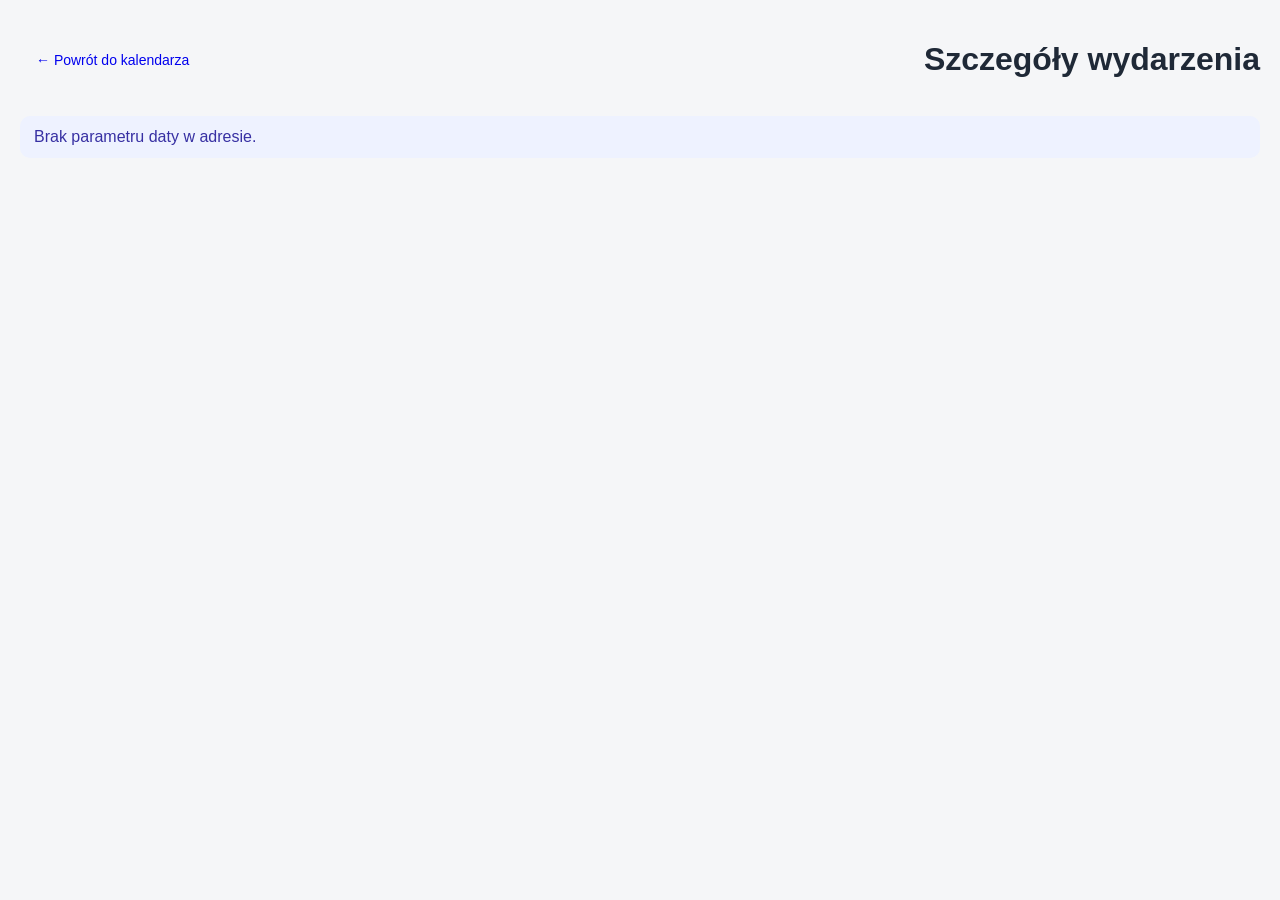
==== event.html @ 62223353 "Update button styles and memo instructions in event.html" ====
<!DOCTYPE html>
<html lang="pl">
<head>
  <meta charset="UTF-8" />
  <meta name="viewport" content="width=device-width, initial-scale=1.0" />
  <title>Szczegóły wydarzenia</title>
  <link rel="stylesheet" href="style.css" />
</head>
<body>
  <div class="event-page">
    <div class="event-layout">
      <div class="event-header">
        <a href="index.html" class="btn dark">← Powrót do kalendarza</a>
        <h1>Szczegóły wydarzenia</h1>
      </div>

      <div id="eventStatus" class="status">Ładowanie szczegółów...</div>

      <div id="eventContent" class="event-content hidden">
        <section class="detail-card">
          <div class="color-bar" id="colorBar"></div>
          <h2 id="eventTitle">-</h2>

          <div class="detail-grid">
            <div class="detail-item">
              <span class="label">Data</span>
              <span id="eventDate">-</span>
            </div>

            <div class="detail-item">
              <span class="label">Lokalizacja</span>
              <span id="eventLocation">-</span>
            </div>

            <div class="detail-item">
              <span class="label">Godzina startu</span>
              <span id="eventStart">-</span>
            </div>

            <div class="detail-item">
              <span class="label">Godzina końca</span>
              <span id="eventEnd">-</span>
            </div>

            <div class="detail-item">
              <span class="label">Cały dzień</span>
              <span id="eventAllDay">-</span>
            </div>

            <div class="detail-item">
              <span class="label">Kategoria</span>
              <span id="eventCategory">-</span>
            </div>
          </div>
        </section>

        <section class="detail-card">
          <h3>Memo</h3>
          <p class="hint">
            Najpierw możesz zapisać memo dla kilku dni, a później wrócić do kalendarza i użyć przycisku <code>Kopiuj cały memo.json</code>.
          </p>

          <textarea id="memoInput" class="memo-input" placeholder="Tutaj wpisz memo..."></textarea>

          <div class="button-row">
            <button id="saveMemoBtn" class="btn dark">Zapisz memo</button>
            <button id="copyJsonBtn" class="btn ghost">Kopiuj cały memo.json</button>
          </div>

          <div id="memoStatus" class="status small"></div>
        </section>

        <section class="detail-card">
          <h3>Podgląd całego memo.json</h3>
          <pre id="jsonPreview" class="json-preview">{}</pre>
        </section>
      </div>
    </div>
  </div>

  <script src="event.js"></script>
</body>
</html>
---- style.css ----
* {
  box-sizing: border-box;
}

body {
  margin: 0;
  font-family: Arial, Helvetica, sans-serif;
  background: #f5f6f8;
  color: #1f2937;
}

.page,
.event-page {
  min-height: 100vh;
}

.topbar {
  background: #ffffff;
  border-bottom: 1px solid #e5e7eb;
  padding: 20px 24px;
}

.topbar-left h1 {
  margin: 0 0 6px;
  font-size: 30px;
  color: #111827;
}

.subtitle {
  margin: 0;
  color: #6b7280;
}

.main-wrap,
.event-layout {
  max-width: 1400px;
  margin: 0 auto;
  padding: 20px;
}

.calendar-panel,
.detail-card {
  background: #ffffff;
  border-radius: 18px;
  padding: 18px;
  box-shadow: 0 8px 24px rgba(0, 0, 0, 0.06);
  margin-bottom: 20px;
}

.calendar-toolbar,
.event-header,
.button-row {
  display: flex;
  justify-content: space-between;
  align-items: center;
  gap: 12px;
  flex-wrap: wrap;
  margin-bottom: 16px;
}

.toolbar-left,
.toolbar-right {
  display: flex;
  gap: 10px;
  flex-wrap: wrap;
}

.btn {
  border: none;
  border-radius: 10px;
  padding: 11px 16px;
  font-size: 14px;
  cursor: pointer;
  text-decoration: none;
  transition: 0.15s ease;
}

.btn:hover {
  opacity: 0.92;
}

.primary {
  background: #2563eb;
  color: white;
}

.secondary {
  background: #e5e7eb;
  color: #111827;
}

.success {
  background: #16a34a;
  color: white;
}

.back-btn {
  background: #111827;
  color: white;
}

.view-btn {
  background: #f3f4f6;
  color: #111827;
}

.view-btn.active {
  background: #111827;
  color: white;
}

.status {
  margin-bottom: 16px;
  padding: 12px 14px;
  background: #eef2ff;
  border-radius: 10px;
  color: #3730a3;
}

.status.small {
  margin-top: 12px;
}

.hidden {
  display: none;
}

#calendar {
  min-height: 800px;
}

.fc .fc-toolbar {
  margin-bottom: 18px !important;
}

.fc .fc-toolbar-title {
  font-size: 2rem !important;
  font-weight: 700;
  color: #111827;
}

.fc .fc-button {
  background: #ffffff !important;
  color: #111827 !important;
  border: 1px solid #d1d5db !important;
  box-shadow: none !important;
  border-radius: 8px !important;
}

.fc .fc-button:hover {
  background: #f3f4f6 !important;
}

.fc .fc-button-primary:not(:disabled).fc-button-active {
  background: #111827 !important;
  color: white !important;
  border-color: #111827 !important;
}

.fc .fc-day-today {
  background: #fff7ed !important;
}

.fc .fc-col-header-cell-cushion,
.fc .fc-daygrid-day-number,
.fc .fc-timegrid-axis-cushion,
.fc .fc-timegrid-slot-label-cushion {
  color: #111827;
  text-decoration: none;
}

.fc-event {
  border: none !important;
  border-radius: 8px !important;
  padding: 2px 4px !important;
  font-size: 0.85rem !important;
  cursor: pointer;
}

.fc-daygrid-event {
  white-space: nowrap;
  overflow: hidden;
  text-overflow: ellipsis;
}

.detail-grid {
  display: grid;
  grid-template-columns: repeat(auto-fit, minmax(220px, 1fr));
  gap: 14px;
  margin-top: 18px;
}

.detail-item {
  background: #f9fafb;
  border-radius: 12px;
  padding: 14px;
}

.label {
  display: block;
  font-size: 13px;
  color: #6b7280;
  margin-bottom: 8px;
}

.memo-input {
  width: 100%;
  min-height: 180px;
  padding: 14px;
  border: 1px solid #d1d5db;
  border-radius: 12px;
  resize: vertical;
  font-size: 15px;
  margin-top: 12px;
}

.json-preview {
  background: #0f172a;
  color: #e2e8f0;
  padding: 16px;
  border-radius: 12px;
  overflow-x: auto;
  white-space: pre-wrap;
  word-break: break-word;
}

.color-bar {
  width: 100%;
  height: 12px;
  border-radius: 999px;
  margin-bottom: 16px;
  background: #9ca3af;
}

.hint {
  color: #4b5563;
  line-height: 1.5;
}

@media (max-width: 768px) {
  .main-wrap,
  .event-layout {
    padding: 12px;
  }

  .fc .fc-toolbar {
    flex-direction: column;
    align-items: flex-start !important;
    gap: 10px;
  }

  .btn {
    width: 100%;
    text-align: center;
  }

  .toolbar-left,
  .toolbar-right,
  .button-row {
    width: 100%;
    flex-direction: column;
    align-items: stretch;
  }

  #calendar {
    min-height: 650px;
  }
}
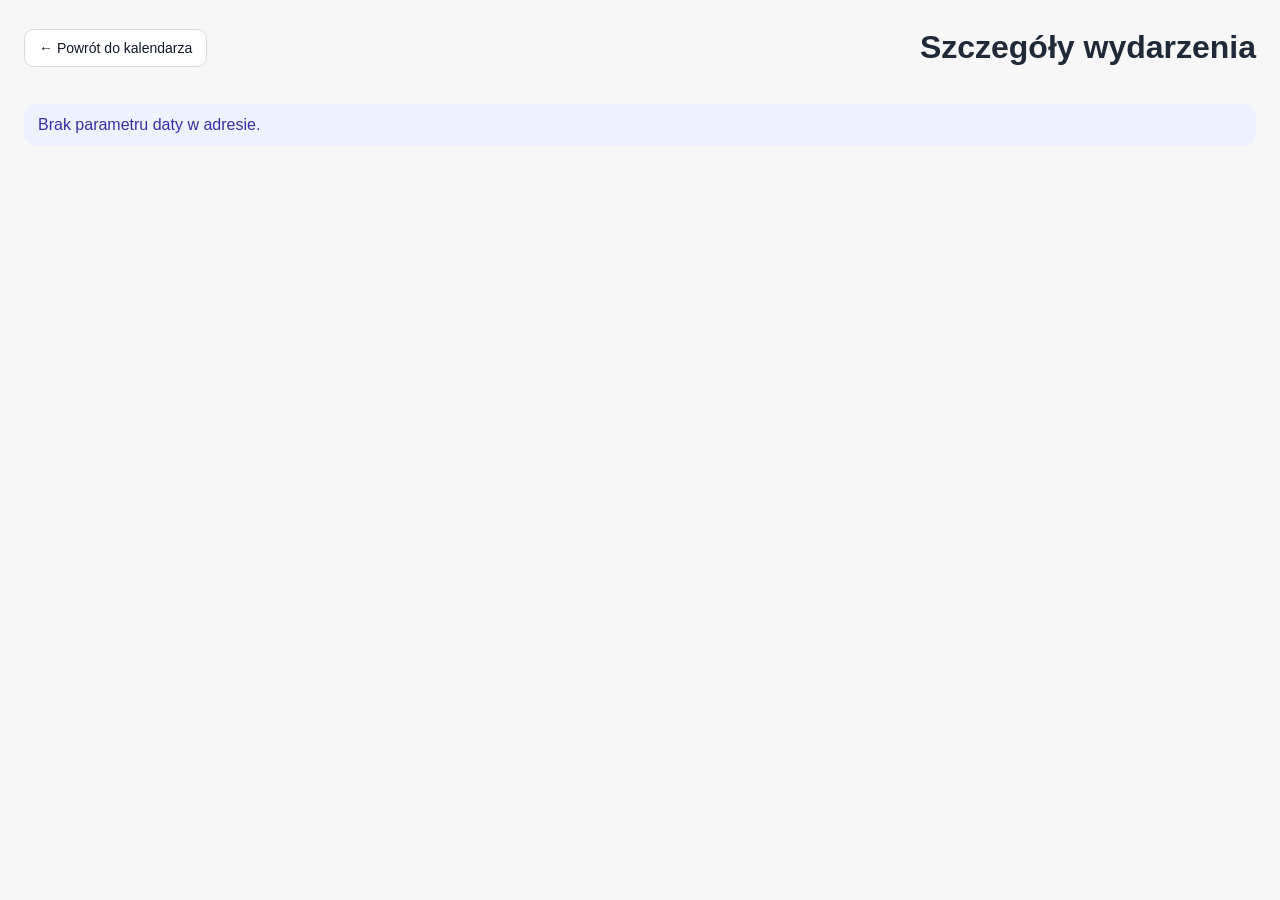
==== commit 090f8366: "Rename event.html1 to event.html" ====
--- a/event.html
+++ b/event.html
@@ -10,7 +10,7 @@
   <div class="event-page">
     <div class="event-layout">
       <div class="event-header">
-        <a href="index.html" class="btn dark">← Powrót do kalendarza</a>
+        <a href="index.html" class="btn back-btn">← Powrót do kalendarza</a>
         <h1>Szczegóły wydarzenia</h1>
       </div>
 
@@ -57,14 +57,14 @@
         <section class="detail-card">
           <h3>Memo</h3>
           <p class="hint">
-            Najpierw możesz zapisać memo dla kilku dni, a później wrócić do kalendarza i użyć przycisku <code>Kopiuj cały memo.json</code>.
+            Wpisz notatkę dla tego wydarzenia. Następnie kliknij zapisz, a potem skopiuj cały gotowy plik <code>memo.json</code>.
           </p>
 
           <textarea id="memoInput" class="memo-input" placeholder="Tutaj wpisz memo..."></textarea>
 
           <div class="button-row">
-            <button id="saveMemoBtn" class="btn dark">Zapisz memo</button>
-            <button id="copyJsonBtn" class="btn ghost">Kopiuj cały memo.json</button>
+            <button id="saveMemoBtn" class="btn primary">Zapisz memo</button>
+            <button id="copyJsonBtn" class="btn success">Kopiuj cały memo.json</button>
           </div>
 
           <div id="memoStatus" class="status small"></div>
--- a/style.css
+++ b/style.css
@@ -4,8 +4,17 @@
 
 body {
   margin: 0;
-  font-family: Arial, Helvetica, sans-serif;
-  background: #f5f6f8;
+  font-family:
+    -apple-system,
+    BlinkMacSystemFont,
+    "Segoe UI",
+    "Hiragino Sans",
+    "Hiragino Kaku Gothic ProN",
+    "Yu Gothic",
+    "Meiryo",
+    Arial,
+    sans-serif;
+  background: #f7f7f8;
   color: #1f2937;
 }
 
@@ -15,39 +24,243 @@
 }
 
 .topbar {
-  background: #ffffff;
-  border-bottom: 1px solid #e5e7eb;
-  padding: 20px 24px;
-}
-
-.topbar-left h1 {
+  background: #f7f7f8;
+  padding: 18px 24px 8px;
+}
+
+.topbar-row {
+  max-width: 1550px;
+  margin: 0 auto;
+  display: flex;
+  justify-content: space-between;
+  align-items: flex-start;
+  gap: 16px;
+  flex-wrap: wrap;
+}
+
+.topbar h1 {
   margin: 0 0 6px;
-  font-size: 30px;
+  font-size: 28px;
+  font-weight: 700;
   color: #111827;
 }
 
 .subtitle {
   margin: 0;
   color: #6b7280;
+  font-size: 14px;
+}
+
+.custom-controls {
+  display: flex;
+  gap: 10px;
+  flex-wrap: wrap;
+  align-items: center;
 }
 
 .main-wrap,
 .event-layout {
-  max-width: 1400px;
+  max-width: 1550px;
   margin: 0 auto;
-  padding: 20px;
-}
-
-.calendar-panel,
+  padding: 8px 24px 24px;
+}
+
+.calendar-shell,
 .detail-card {
   background: #ffffff;
-  border-radius: 18px;
-  padding: 18px;
-  box-shadow: 0 8px 24px rgba(0, 0, 0, 0.06);
+  border-radius: 16px;
+  box-shadow: 0 2px 10px rgba(0, 0, 0, 0.04);
+  overflow: hidden;
   margin-bottom: 20px;
 }
 
-.calendar-toolbar,
+.detail-card {
+  padding: 20px;
+}
+
+.btn {
+  border: 1px solid #d6d9df;
+  background: white;
+  color: #111827;
+  border-radius: 10px;
+  padding: 10px 14px;
+  font-size: 14px;
+  cursor: pointer;
+  text-decoration: none;
+  transition: 0.15s ease;
+}
+
+.btn:hover {
+  background: #f3f4f6;
+}
+
+.btn.dark {
+  background: #111827;
+  color: white;
+  border-color: #111827;
+}
+
+.btn.dark:hover {
+  background: #1f2937;
+}
+
+.btn.ghost {
+  background: white;
+  color: #111827;
+}
+
+.switch-btn {
+  min-width: 92px;
+}
+
+.switch-btn.active {
+  background: #eceef2;
+  font-weight: 700;
+}
+
+.status {
+  margin-bottom: 14px;
+  background: #eef2ff;
+  color: #3730a3;
+  padding: 12px 14px;
+  border-radius: 12px;
+}
+
+.status.small {
+  margin-top: 10px;
+}
+
+.hidden {
+  display: none;
+}
+
+#calendar {
+  min-height: 820px;
+  padding: 4px;
+}
+
+/* FULLCALENDAR */
+
+.fc {
+  background: #fff;
+}
+
+.fc .fc-toolbar.fc-header-toolbar {
+  margin: 0;
+  padding: 16px 16px 8px;
+}
+
+.fc .fc-toolbar-title {
+  font-size: 2.2rem !important;
+  font-weight: 700;
+  color: #111827;
+}
+
+.fc .fc-button {
+  border-radius: 10px !important;
+  border: 1px solid #d1d5db !important;
+  background: #fff !important;
+  color: #111827 !important;
+  box-shadow: none !important;
+  padding: 0.5em 0.9em !important;
+}
+
+.fc .fc-button:hover {
+  background: #f3f4f6 !important;
+}
+
+.fc .fc-button-primary:not(:disabled).fc-button-active {
+  background: #eceef2 !important;
+  border-color: #cfd5dd !important;
+  color: #111827 !important;
+}
+
+.fc .fc-scrollgrid {
+  border: none !important;
+}
+
+.fc-theme-standard td,
+.fc-theme-standard th {
+  border: 1px solid #e5e7eb !important;
+}
+
+.fc .fc-col-header-cell {
+  background: #ffffff;
+  padding: 10px 0;
+}
+
+.fc .fc-col-header-cell-cushion {
+  text-decoration: none !important;
+  color: #111827 !important;
+  font-size: 18px;
+  font-weight: 700;
+  padding: 6px 0 !important;
+}
+
+.fc .fc-daygrid-day-number {
+  text-decoration: none !important;
+  color: #111827 !important;
+  font-size: 18px;
+  padding: 8px 10px !important;
+}
+
+.fc .fc-day-other .fc-daygrid-day-number {
+  color: #b8bcc4 !important;
+}
+
+.fc .fc-daygrid-day-frame {
+  min-height: 145px;
+}
+
+.fc .fc-day-today {
+  background: #fbf4e8 !important;
+}
+
+.fc .fc-timegrid-col.fc-day-today {
+  background: #fbf4e8 !important;
+}
+
+.fc .fc-timegrid-axis-cushion,
+.fc .fc-timegrid-slot-label-cushion {
+  color: #9ca3af;
+  font-size: 13px;
+}
+
+.fc .fc-timegrid-slot {
+  height: 3.2em;
+}
+
+.fc-event {
+  border: none !important;
+  border-radius: 8px !important;
+  padding: 2px 6px !important;
+  font-size: 14px !important;
+  line-height: 1.35 !important;
+  cursor: pointer;
+}
+
+.fc-daygrid-event {
+  white-space: nowrap;
+  overflow: hidden;
+  text-overflow: ellipsis;
+}
+
+.fc-h-event .fc-event-title {
+  font-weight: 500;
+}
+
+.fc .fc-daygrid-event-dot {
+  border-color: currentColor !important;
+}
+
+.fc .fc-event-time {
+  font-weight: 500;
+}
+
+.fc .fc-timegrid-event {
+  border-radius: 10px !important;
+}
+
 .event-header,
 .button-row {
   display: flex;
@@ -56,131 +269,6 @@
   gap: 12px;
   flex-wrap: wrap;
   margin-bottom: 16px;
-}
-
-.toolbar-left,
-.toolbar-right {
-  display: flex;
-  gap: 10px;
-  flex-wrap: wrap;
-}
-
-.btn {
-  border: none;
-  border-radius: 10px;
-  padding: 11px 16px;
-  font-size: 14px;
-  cursor: pointer;
-  text-decoration: none;
-  transition: 0.15s ease;
-}
-
-.btn:hover {
-  opacity: 0.92;
-}
-
-.primary {
-  background: #2563eb;
-  color: white;
-}
-
-.secondary {
-  background: #e5e7eb;
-  color: #111827;
-}
-
-.success {
-  background: #16a34a;
-  color: white;
-}
-
-.back-btn {
-  background: #111827;
-  color: white;
-}
-
-.view-btn {
-  background: #f3f4f6;
-  color: #111827;
-}
-
-.view-btn.active {
-  background: #111827;
-  color: white;
-}
-
-.status {
-  margin-bottom: 16px;
-  padding: 12px 14px;
-  background: #eef2ff;
-  border-radius: 10px;
-  color: #3730a3;
-}
-
-.status.small {
-  margin-top: 12px;
-}
-
-.hidden {
-  display: none;
-}
-
-#calendar {
-  min-height: 800px;
-}
-
-.fc .fc-toolbar {
-  margin-bottom: 18px !important;
-}
-
-.fc .fc-toolbar-title {
-  font-size: 2rem !important;
-  font-weight: 700;
-  color: #111827;
-}
-
-.fc .fc-button {
-  background: #ffffff !important;
-  color: #111827 !important;
-  border: 1px solid #d1d5db !important;
-  box-shadow: none !important;
-  border-radius: 8px !important;
-}
-
-.fc .fc-button:hover {
-  background: #f3f4f6 !important;
-}
-
-.fc .fc-button-primary:not(:disabled).fc-button-active {
-  background: #111827 !important;
-  color: white !important;
-  border-color: #111827 !important;
-}
-
-.fc .fc-day-today {
-  background: #fff7ed !important;
-}
-
-.fc .fc-col-header-cell-cushion,
-.fc .fc-daygrid-day-number,
-.fc .fc-timegrid-axis-cushion,
-.fc .fc-timegrid-slot-label-cushion {
-  color: #111827;
-  text-decoration: none;
-}
-
-.fc-event {
-  border: none !important;
-  border-radius: 8px !important;
-  padding: 2px 4px !important;
-  font-size: 0.85rem !important;
-  cursor: pointer;
-}
-
-.fc-daygrid-event {
-  white-space: nowrap;
-  overflow: hidden;
-  text-overflow: ellipsis;
 }
 
 .detail-grid {
@@ -212,6 +300,7 @@
   resize: vertical;
   font-size: 15px;
   margin-top: 12px;
+  font-family: inherit;
 }
 
 .json-preview {
@@ -237,16 +326,16 @@
   line-height: 1.5;
 }
 
-@media (max-width: 768px) {
-  .main-wrap,
-  .event-layout {
-    padding: 12px;
-  }
-
-  .fc .fc-toolbar {
+@media (max-width: 900px) {
+  .topbar-row,
+  .event-header,
+  .button-row {
     flex-direction: column;
-    align-items: flex-start !important;
-    gap: 10px;
+    align-items: stretch;
+  }
+
+  .custom-controls {
+    width: 100%;
   }
 
   .btn {
@@ -254,12 +343,19 @@
     text-align: center;
   }
 
-  .toolbar-left,
-  .toolbar-right,
-  .button-row {
-    width: 100%;
+  .main-wrap,
+  .event-layout {
+    padding: 10px;
+  }
+
+  .fc .fc-toolbar.fc-header-toolbar {
     flex-direction: column;
-    align-items: stretch;
+    align-items: flex-start;
+    gap: 10px;
+  }
+
+  .fc .fc-toolbar-title {
+    font-size: 1.6rem !important;
   }
 
   #calendar {
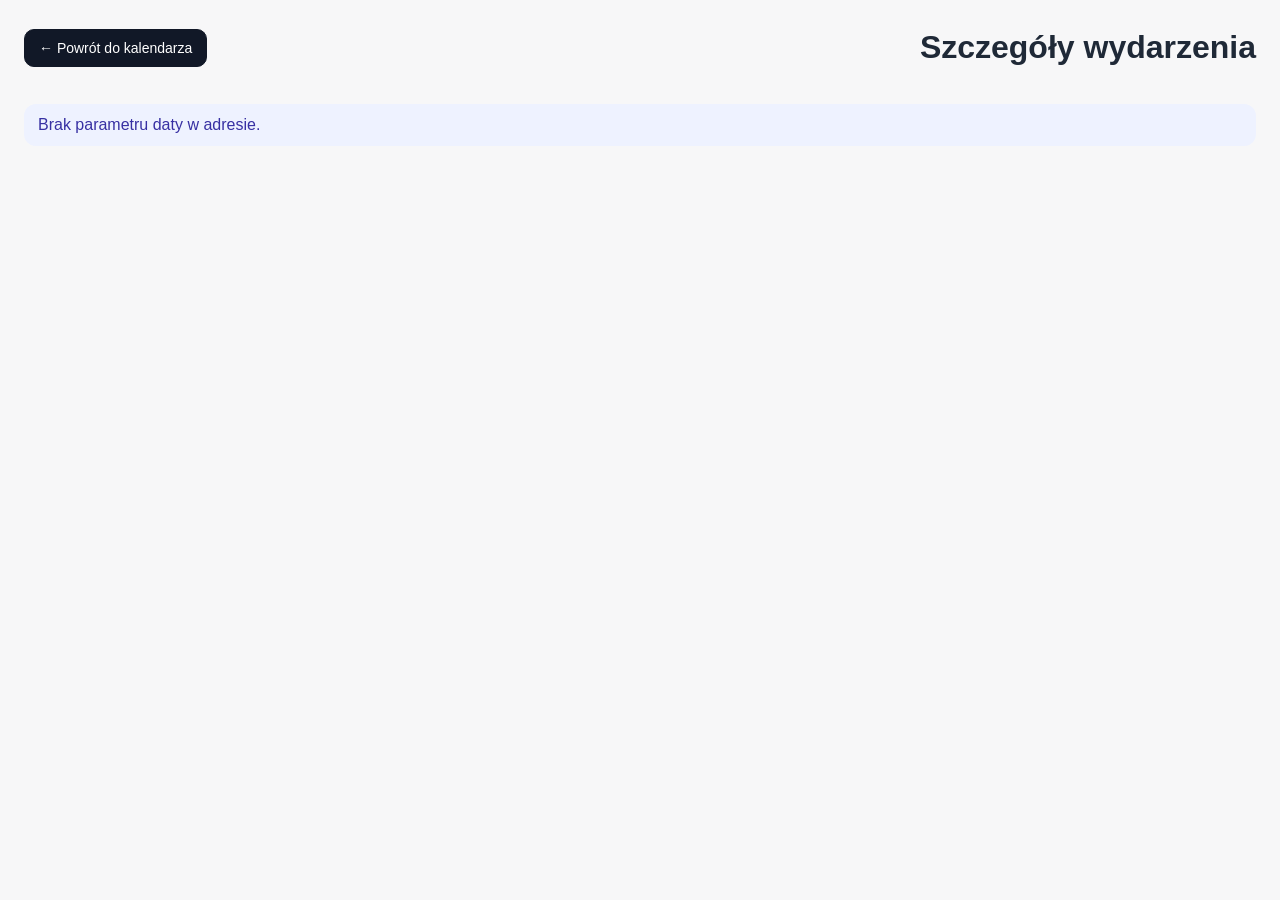
==== commit 2f732a28: "Add event details page with memo functionality" ====
--- a/event.html
+++ b/event.html
@@ -10,7 +10,7 @@
   <div class="event-page">
     <div class="event-layout">
       <div class="event-header">
-        <a href="index.html" class="btn back-btn">← Powrót do kalendarza</a>
+        <a href="index.html" class="btn dark">← Powrót do kalendarza</a>
         <h1>Szczegóły wydarzenia</h1>
       </div>
 
@@ -57,14 +57,14 @@
         <section class="detail-card">
           <h3>Memo</h3>
           <p class="hint">
-            Wpisz notatkę dla tego wydarzenia. Następnie kliknij zapisz, a potem skopiuj cały gotowy plik <code>memo.json</code>.
+            Najpierw możesz zapisać memo dla kilku dni, a później wrócić do kalendarza i użyć przycisku <code>Kopiuj cały memo.json</code>.
           </p>
 
           <textarea id="memoInput" class="memo-input" placeholder="Tutaj wpisz memo..."></textarea>
 
           <div class="button-row">
-            <button id="saveMemoBtn" class="btn primary">Zapisz memo</button>
-            <button id="copyJsonBtn" class="btn success">Kopiuj cały memo.json</button>
+            <button id="saveMemoBtn" class="btn dark">Zapisz memo</button>
+            <button id="copyJsonBtn" class="btn ghost">Kopiuj cały memo.json</button>
           </div>
 
           <div id="memoStatus" class="status small"></div>
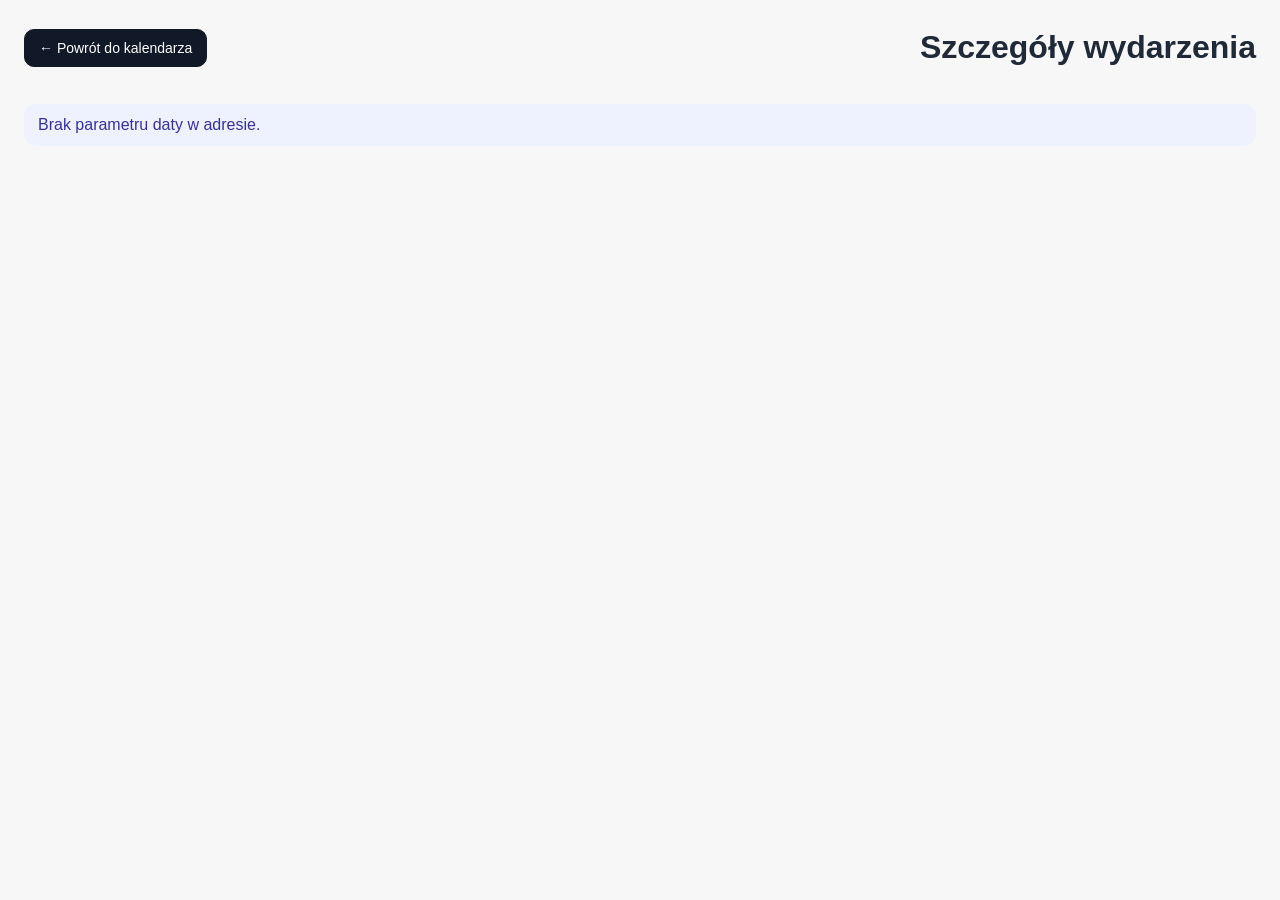
==== commit 337f070c: "Update event.html" ====
--- a/event.html
+++ b/event.html
@@ -56,9 +56,9 @@
 
         <section class="detail-card">
           <h3>Memo</h3>
-          <p class="hint">
+          <!--<p class="hint">
             Najpierw możesz zapisać memo dla kilku dni, a później wrócić do kalendarza i użyć przycisku <code>Kopiuj cały memo.json</code>.
-          </p>
+          </p>-->
 
           <textarea id="memoInput" class="memo-input" placeholder="Tutaj wpisz memo..."></textarea>
 
--- a/style.css
+++ b/style.css
@@ -230,19 +230,27 @@
   height: 3.2em;
 }
 
+
+
 .fc-event {
   border: none !important;
-  border-radius: 8px !important;
-  padding: 2px 6px !important;
-  font-size: 14px !important;
+  border-radius: 7px !important;
+  padding: 2px 8px !important;
+  font-size: 13px !important;
   line-height: 1.35 !important;
   cursor: pointer;
+  box-shadow: none !important;
 }
 
 .fc-daygrid-event {
   white-space: nowrap;
   overflow: hidden;
   text-overflow: ellipsis;
+  margin: 2px 4px 0 4px !important;
+}
+
+.fc-h-event .fc-event-main {
+  padding: 0 !important;
 }
 
 .fc-h-event .fc-event-title {
@@ -250,7 +258,12 @@
 }
 
 .fc .fc-daygrid-event-dot {
-  border-color: currentColor !important;
+  display: none !important;
+}
+
+.fc-timegrid-event {
+  border-radius: 8px !important;
+  padding: 2px 6px !important;
 }
 
 .fc .fc-event-time {
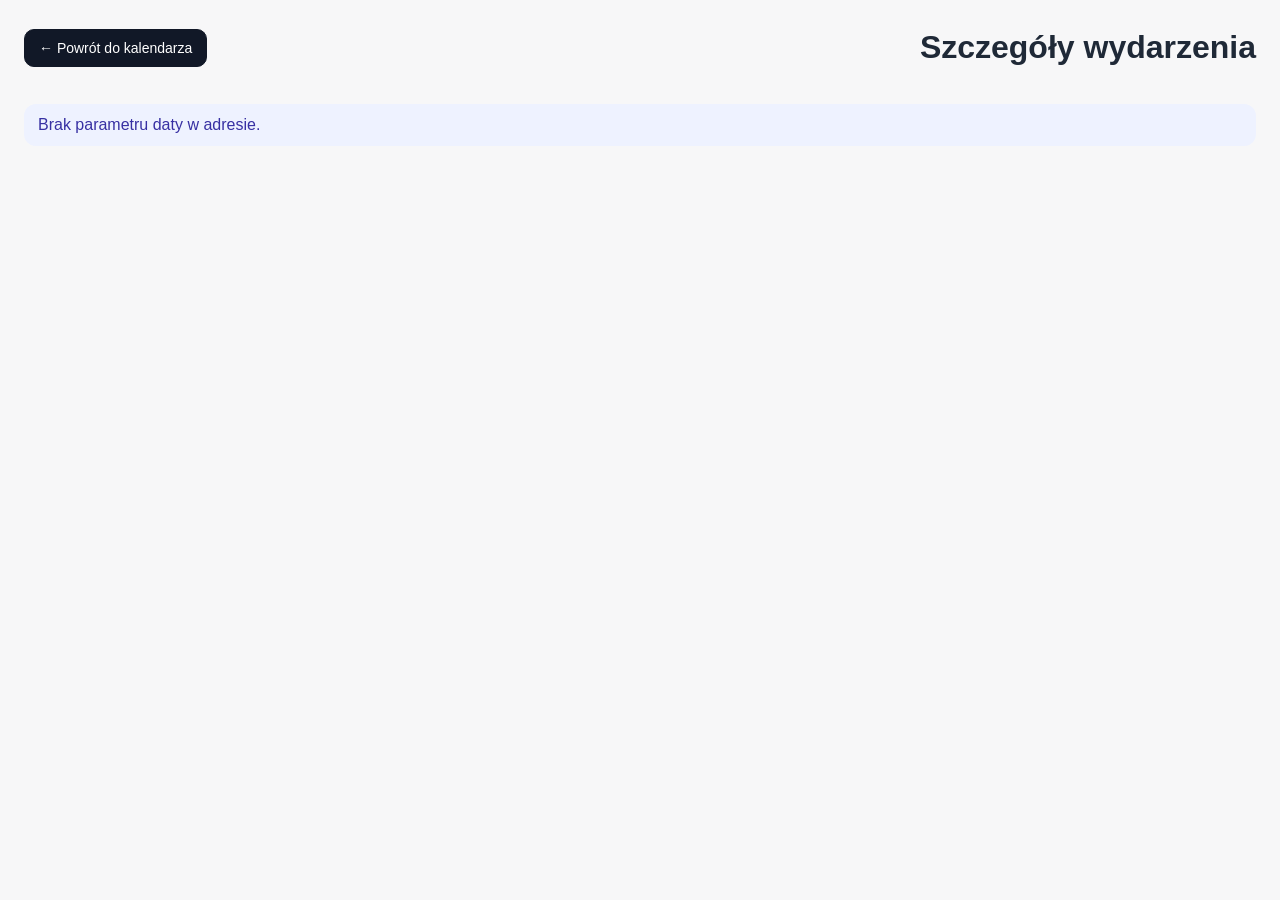
==== commit 4b6486e6: "Comment out detail card section in event.html Comment out the detail card section in event.html" ====
--- a/event.html
+++ b/event.html
@@ -70,10 +70,10 @@
           <div id="memoStatus" class="status small"></div>
         </section>
 
-        <section class="detail-card">
+        <!--<section class="detail-card">
           <h3>Podgląd całego memo.json</h3>
           <pre id="jsonPreview" class="json-preview">{}</pre>
-        </section>
+        </section>-->
       </div>
     </div>
   </div>
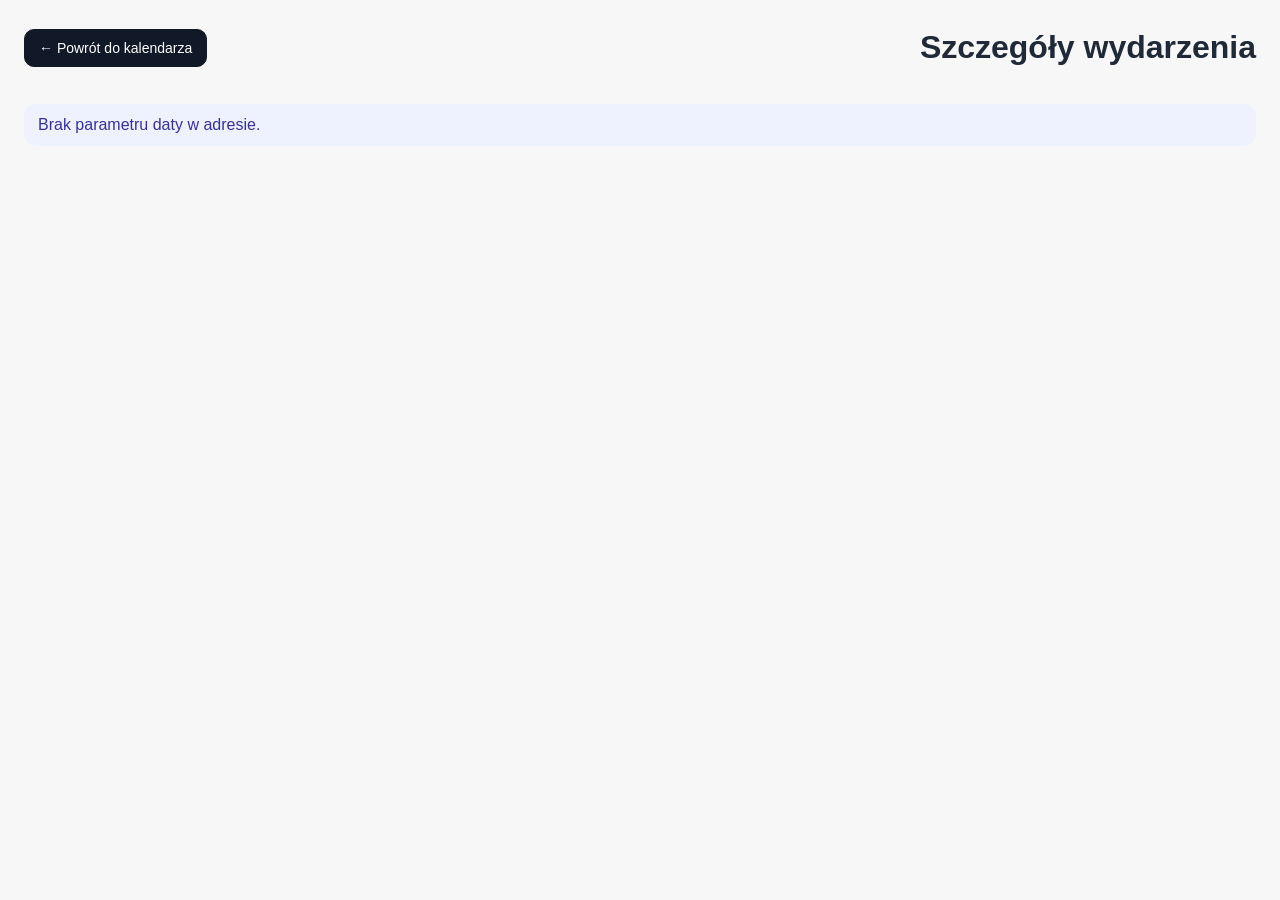
==== commit d1a92047: "Update event.html" ====
--- a/event.html
+++ b/event.html
@@ -70,10 +70,10 @@
           <div id="memoStatus" class="status small"></div>
         </section>
 
-        <!--<section class="detail-card">
+        <section class="detail-card">
           <h3>Podgląd całego memo.json</h3>
           <pre id="jsonPreview" class="json-preview">{}</pre>
-        </section>-->
+        </section>
       </div>
     </div>
   </div>
